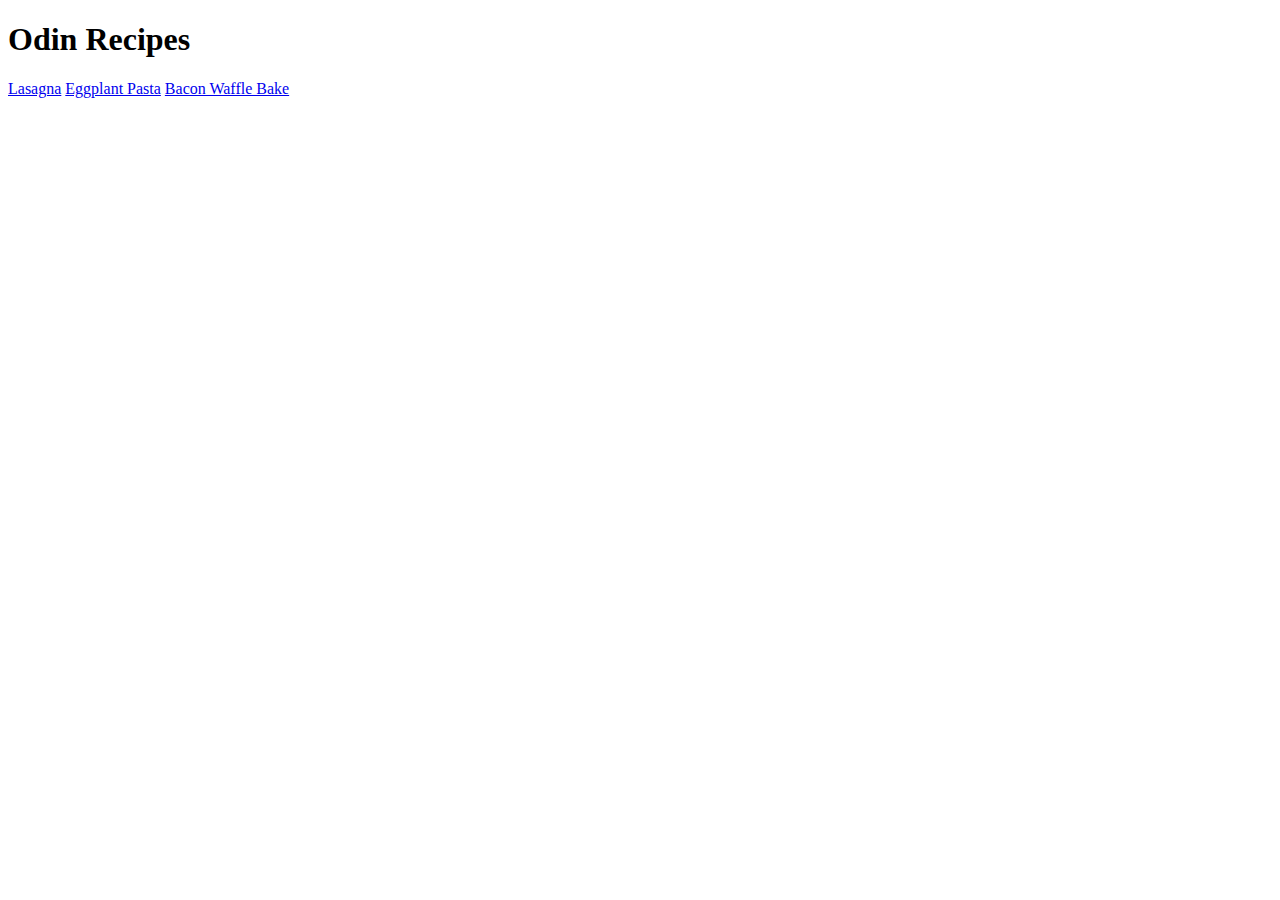
==== index.html @ a67561ca "Create image directory Create recipes directory Create Bacon-Waffle-Bake.html, lasagna.html and eggp" ====
<!DOCTYPE html>
<html lang="en">
<head>
    <meta charset="UTF-8">
    <meta http-equiv="X-UA-Compatible" content="IE=edge">
    <meta name="viewport" content="width=device-width, initial-scale=1.0">
    <title>Odin Recipes</title>
</head>
<body>
    <h1>Odin Recipes</h1>
    <a href="./recipes/lasagna.html">Lasagna</a>
    <a href="./recipes/eggplant-pasta.html">Eggplant Pasta</a>
    <a href="./recipes/Bacon-Waffle-Bake.html">Bacon Waffle Bake</a>
</body>
</html>
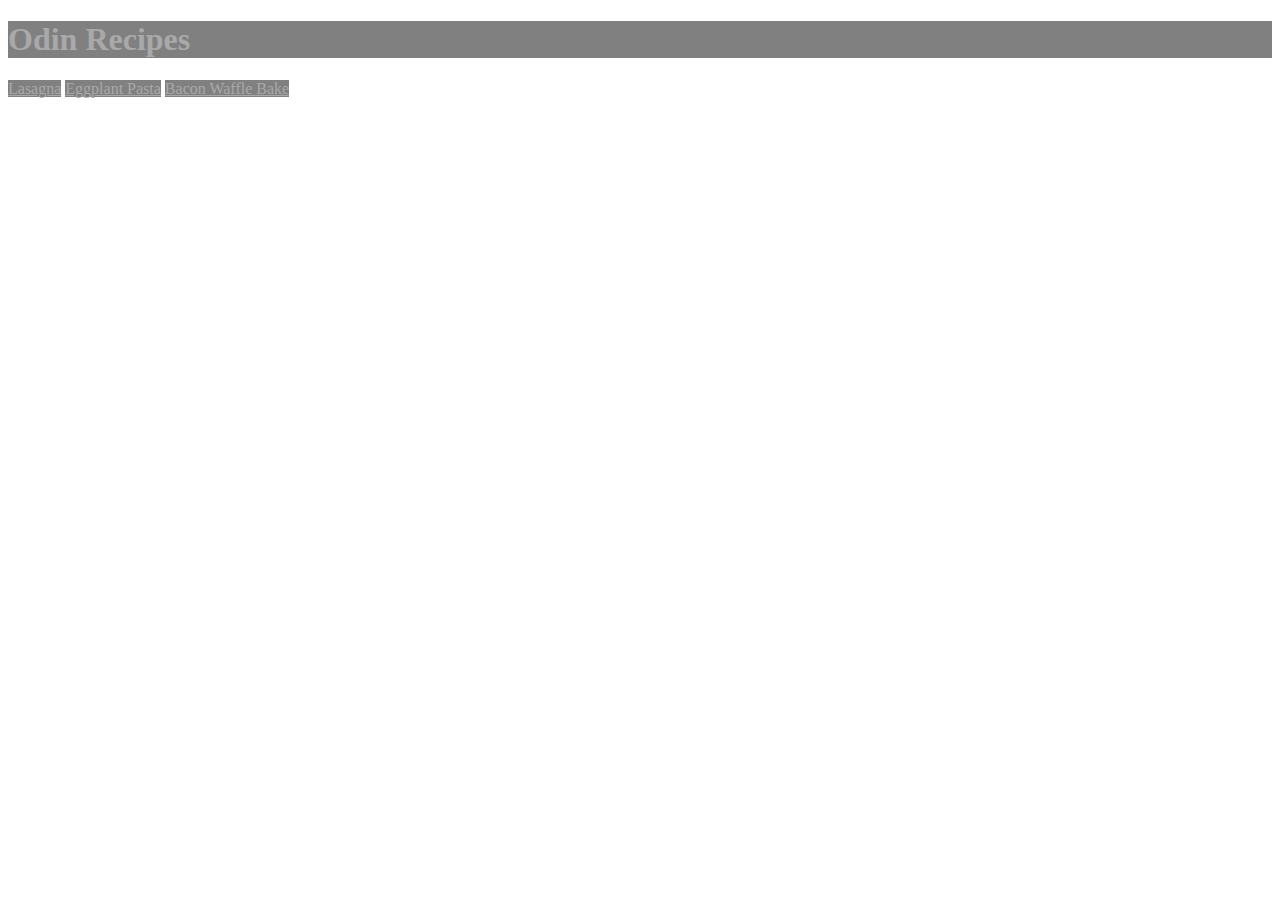
==== commit 2c896861: "Add css to recipe project" ====
--- a/index.html
+++ b/index.html
@@ -4,12 +4,13 @@
     <meta charset="UTF-8">
     <meta http-equiv="X-UA-Compatible" content="IE=edge">
     <meta name="viewport" content="width=device-width, initial-scale=1.0">
+    <link rel="stylesheet" href="style.css">
     <title>Odin Recipes</title>
 </head>
 <body>
-    <h1>Odin Recipes</h1>
-    <a href="./recipes/lasagna.html">Lasagna</a>
-    <a href="./recipes/eggplant-pasta.html">Eggplant Pasta</a>
-    <a href="./recipes/Bacon-Waffle-Bake.html">Bacon Waffle Bake</a>
+    <h1 class="recipe-title">Odin Recipes</h1>
+    <a class="links" href="./recipes/lasagna.html">Lasagna</a>
+    <a class="links" href="./recipes/eggplant-pasta.html">Eggplant Pasta</a>
+    <a class="links" href="./recipes/Bacon-Waffle-Bake.html">Bacon Waffle Bake</a>
 </body>
 </html>--- a/style.css
+++ b/style.css
@@ -0,0 +1,10 @@
+.recipe-title{
+    background-color: grey;
+    color: darkgray;
+}
+
+.links {
+
+    background-color: grey;
+    color: darkgrey;
+}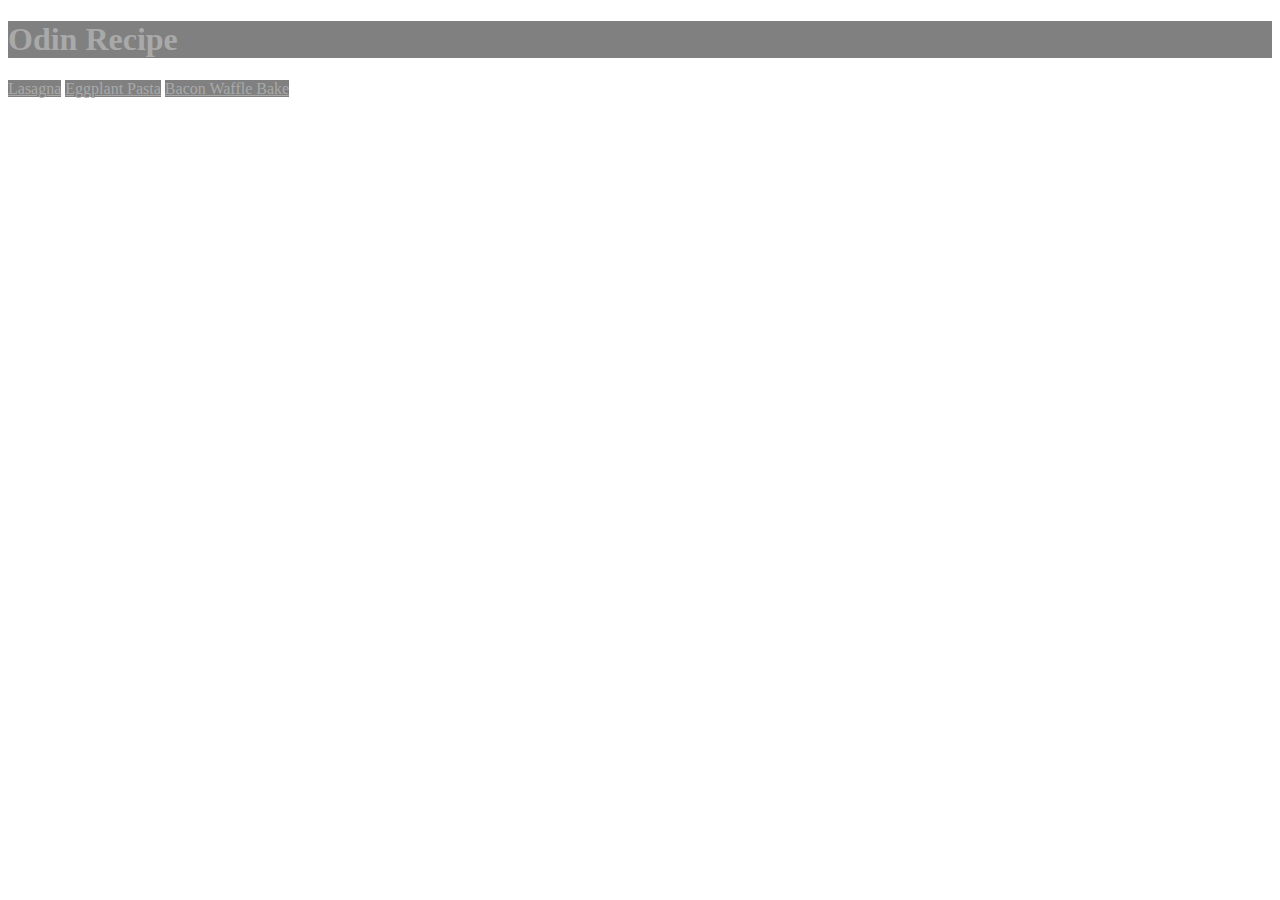
==== commit 3b3713c9: "-testing codespaces -change Odin Recipes to Odin Recipess h1 title" ====
--- a/index.html
+++ b/index.html
@@ -8,7 +8,7 @@
     <title>Odin Recipes</title>
 </head>
 <body>
-    <h1 class="recipe-title">Odin Recipes</h1>
+    <h1 class="recipe-title">Odin Recipe</h1>
     <a class="links" href="./recipes/lasagna.html">Lasagna</a>
     <a class="links" href="./recipes/eggplant-pasta.html">Eggplant Pasta</a>
     <a class="links" href="./recipes/Bacon-Waffle-Bake.html">Bacon Waffle Bake</a>
